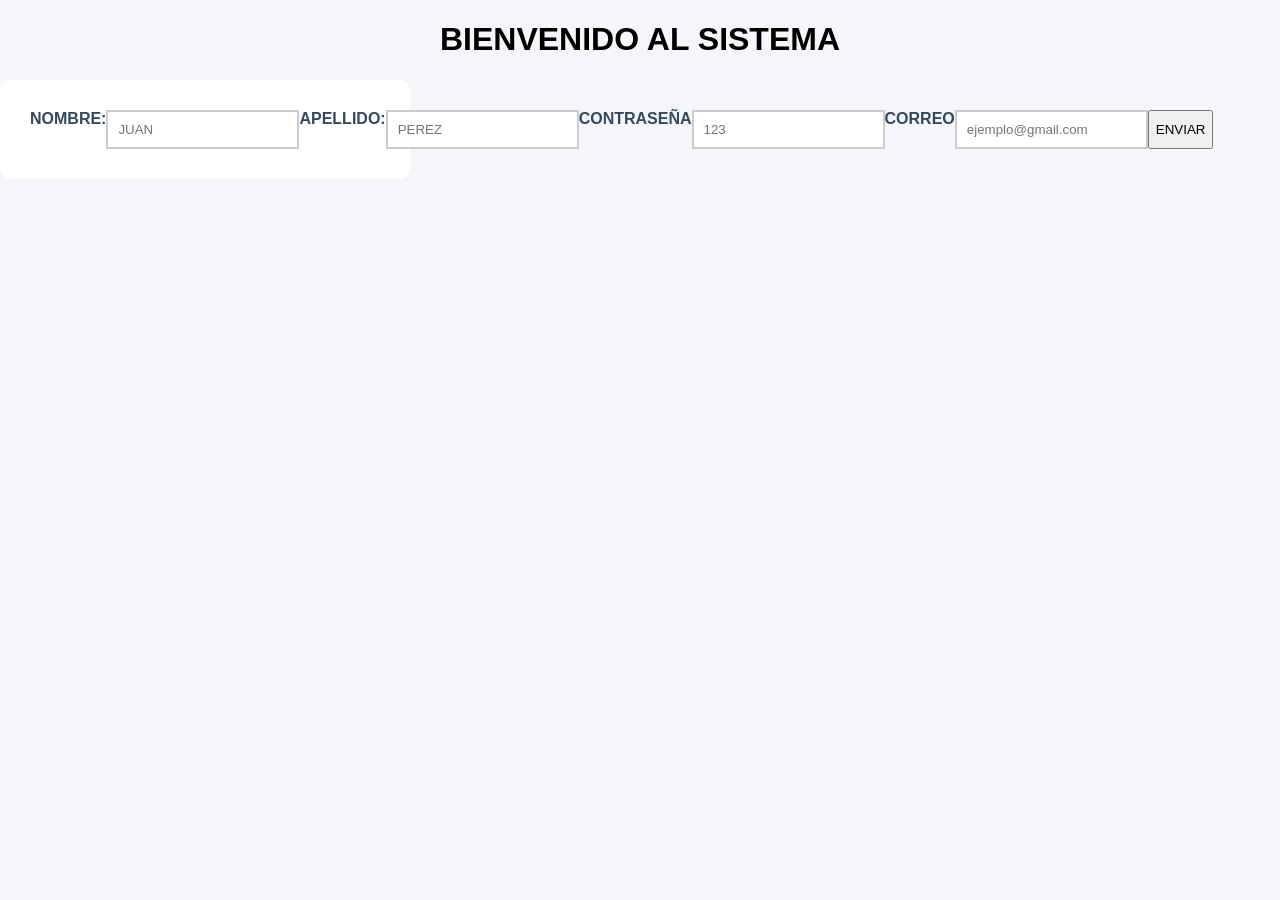
==== index.html @ 18d2abb8 "Index incompleto falta estilo" ====
<!DOCTYPE html>
<html lang="en">
  <head>
    <meta charset="UTF-8" />
    <meta name="viewport" content="width=device-width, initial-scale=1.0" />
    <title>INICIO DE SESIÓN</title>
    <link rel="stylesheet" href="styles/style.css" />
  </head>
  <body>
    <h1>BIENVENIDO AL SISTEMA</h1>

    <form action="src/inicio.html">
      <label for="name">NOMBRE:</label>
      <input type="text" placeholder="JUAN" />
      <label for="lastname">APELLIDO:</label>
      <input type="text" placeholder="PEREZ" />
      <label for="password">CONTRASEÑA</label>
      <input type="password" placeholder="123" />
      <label for="email">CORREO</label>
      <input type="email" placeholder="ejemplo@gmail.com" />
      <button type="submit">ENVIAR</button>
    </form>
  </body>
</html>
---- styles/style.css ----
body {
  font-family: Arial, sans-serif;
  background: #f4f6f9;

  text-align: center;
  align-items: center;
  margin: 0;
}

h2 {
  text-align: center;
  margin-bottom: 10px;
  color: #2c3e2c;
}

form {
  background: #ffffff;
  padding: 30px;
  border-radius: 10px;
  box-shadow: 0 4px 10px rgba(0, 0, 0, 0, 1);
  width: 350px;
  display: flex;
}

form label {
  font-weight: bold;
  color: #34495e;
  margin-bottom: 5px;
  display: block;
}

form input {
  padding: 10px;
  border: 2px solid #ccc;
}
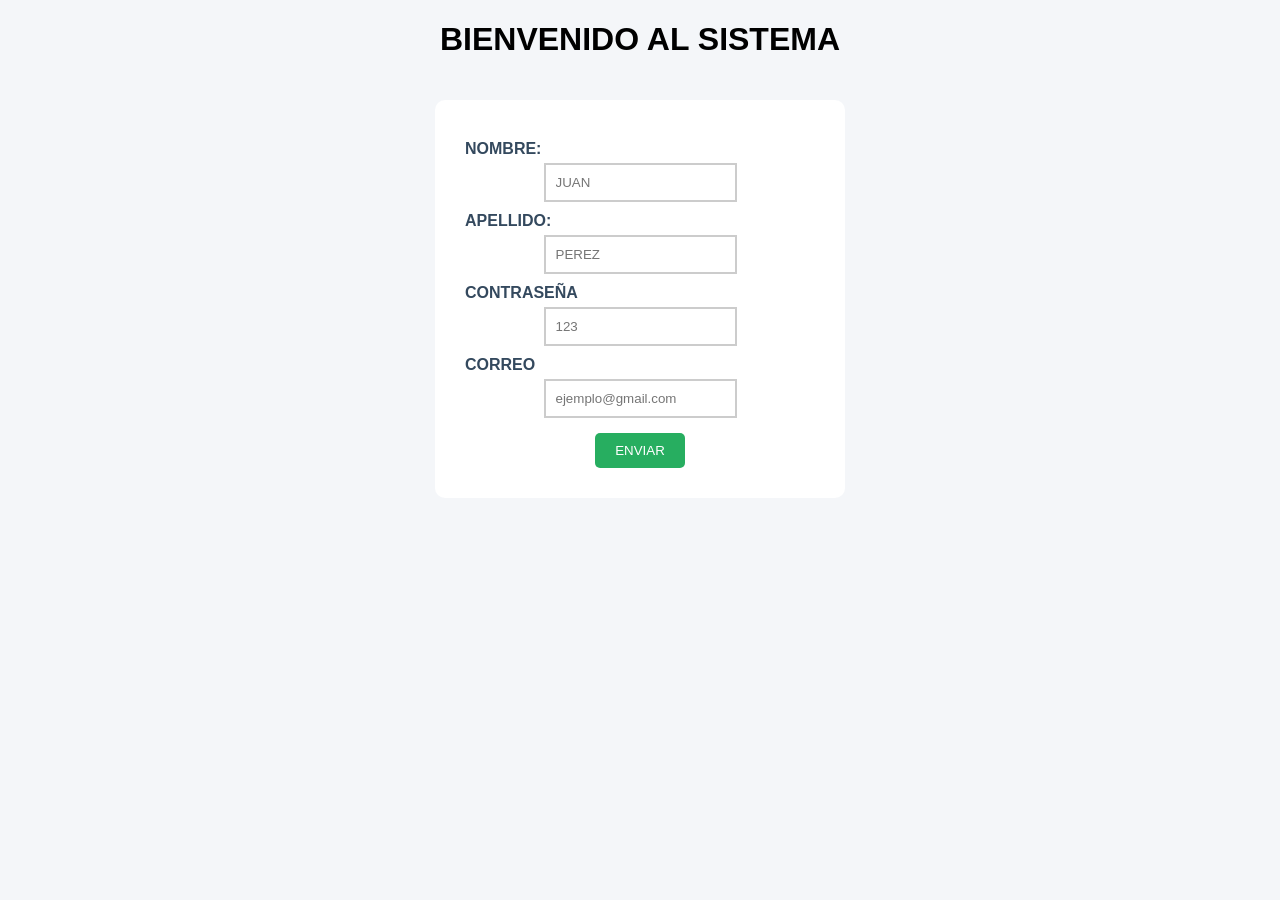
==== commit 33d47363: "Modifique el Login con mejor diseño" ====
--- a/index.html
+++ b/index.html
@@ -18,6 +18,7 @@
       <input type="password" placeholder="123" />
       <label for="email">CORREO</label>
       <input type="email" placeholder="ejemplo@gmail.com" />
+      <br />
       <button type="submit">ENVIAR</button>
     </form>
   </body>
--- a/styles/style.css
+++ b/styles/style.css
@@ -5,6 +5,9 @@
   text-align: center;
   align-items: center;
   margin: 0;
+  display: flex;
+  flex-direction: column;
+  gap: 20px;
 }
 
 h2 {
@@ -19,7 +22,6 @@
   border-radius: 10px;
   box-shadow: 0 4px 10px rgba(0, 0, 0, 0, 1);
   width: 350px;
-  display: flex;
 }
 
 form label {
@@ -27,9 +29,30 @@
   color: #34495e;
   margin-bottom: 5px;
   display: block;
+  text-align: left;
+  margin-top: 10px;
 }
 
 form input {
   padding: 10px;
   border: 2px solid #ccc;
 }
+
+form input:focus {
+  border-color: #2980b9;
+  outline: none;
+}
+
+form button {
+  background: #27ae60;
+  color: white;
+  border: none;
+  padding: 10px 20px;
+  border-radius: 5px;
+  cursor: pointer;
+  margin-top: 15px;
+}
+
+form button:hover {
+  background: #2ecc71;
+}
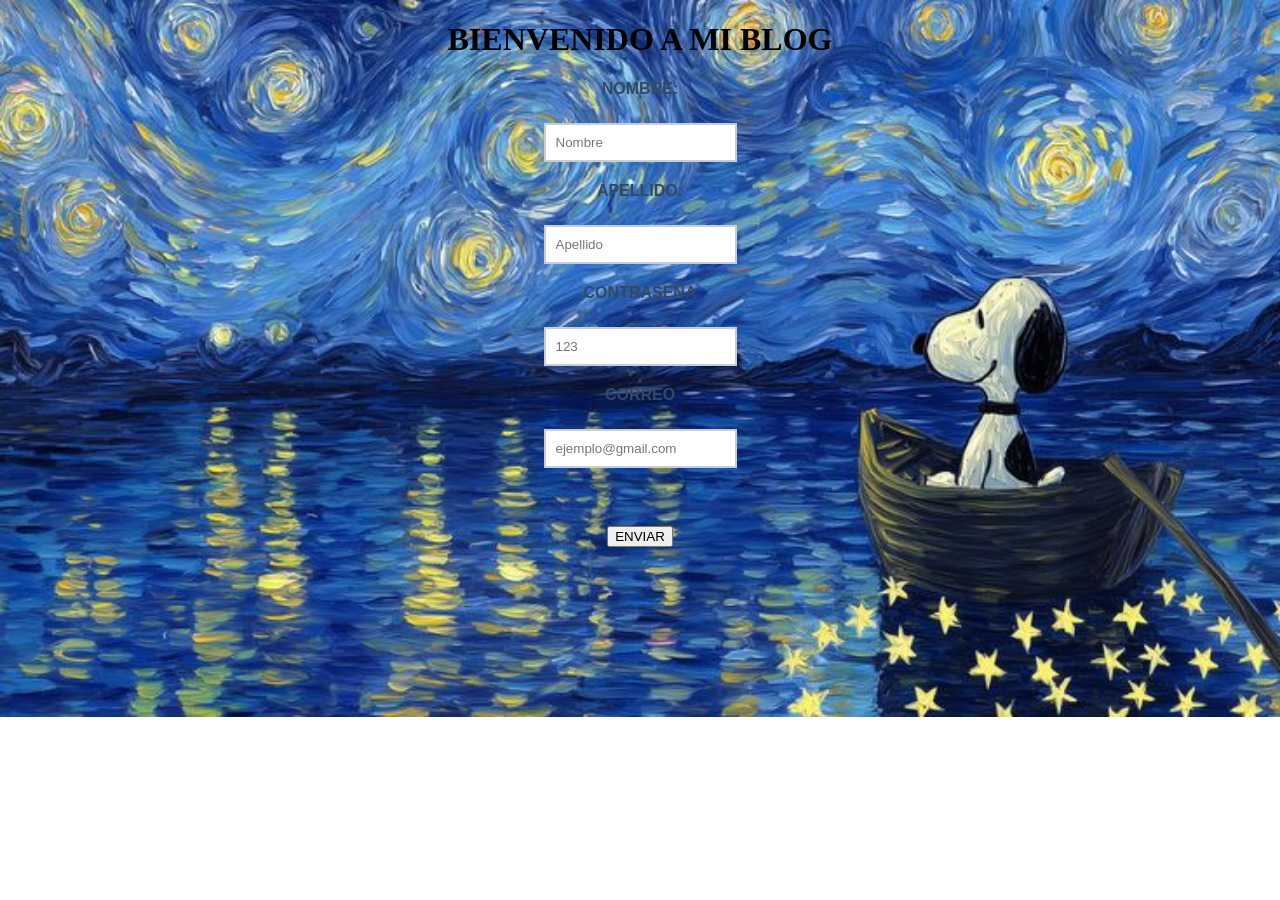
==== commit 164add76: "Termine el ejercicio" ====
--- a/index.html
+++ b/index.html
@@ -7,13 +7,13 @@
     <link rel="stylesheet" href="styles/style.css" />
   </head>
   <body>
-    <h1>BIENVENIDO AL SISTEMA</h1>
+    <h1 style="Font-family:Broadway">BIENVENIDO A MI BLOG</h1>
 
     <form action="src/inicio.html">
       <label for="name">NOMBRE:</label>
-      <input type="text" placeholder="JUAN" />
+      <input type="text" placeholder="Nombre" />
       <label for="lastname">APELLIDO:</label>
-      <input type="text" placeholder="PEREZ" />
+      <input type="text" placeholder="Apellido" />
       <label for="password">CONTRASEÑA</label>
       <input type="password" placeholder="123" />
       <label for="email">CORREO</label>
@@ -22,4 +22,4 @@
       <button type="submit">ENVIAR</button>
     </form>
   </body>
-</html>
+</html>
--- a/styles/style.css
+++ b/styles/style.css
@@ -1,13 +1,13 @@
 body {
   font-family: Arial, sans-serif;
-  background: #f4f6f9;
+  background-image:url(/img/fondo.jpg);
+  background-size:cover;
+ 
+  background-repeat: no-repeat;
 
   text-align: center;
   align-items: center;
   margin: 0;
-  display: flex;
-  flex-direction: column;
-  gap: 20px;
 }
 
 h2 {
@@ -17,11 +17,15 @@
 }
 
 form {
-  background: #ffffff;
-  padding: 30px;
-  border-radius: 10px;
-  box-shadow: 0 4px 10px rgba(0, 0, 0, 0, 1);
-  width: 350px;
+
+
+ 
+  display: flex;
+  flex-direction: column;
+  align-items: center;
+  justify-content: center;
+  gap:20px;
+  
 }
 
 form label {
@@ -29,30 +33,9 @@
   color: #34495e;
   margin-bottom: 5px;
   display: block;
-  text-align: left;
-  margin-top: 10px;
 }
 
 form input {
   padding: 10px;
   border: 2px solid #ccc;
 }
-
-form input:focus {
-  border-color: #2980b9;
-  outline: none;
-}
-
-form button {
-  background: #27ae60;
-  color: white;
-  border: none;
-  padding: 10px 20px;
-  border-radius: 5px;
-  cursor: pointer;
-  margin-top: 15px;
-}
-
-form button:hover {
-  background: #2ecc71;
-}
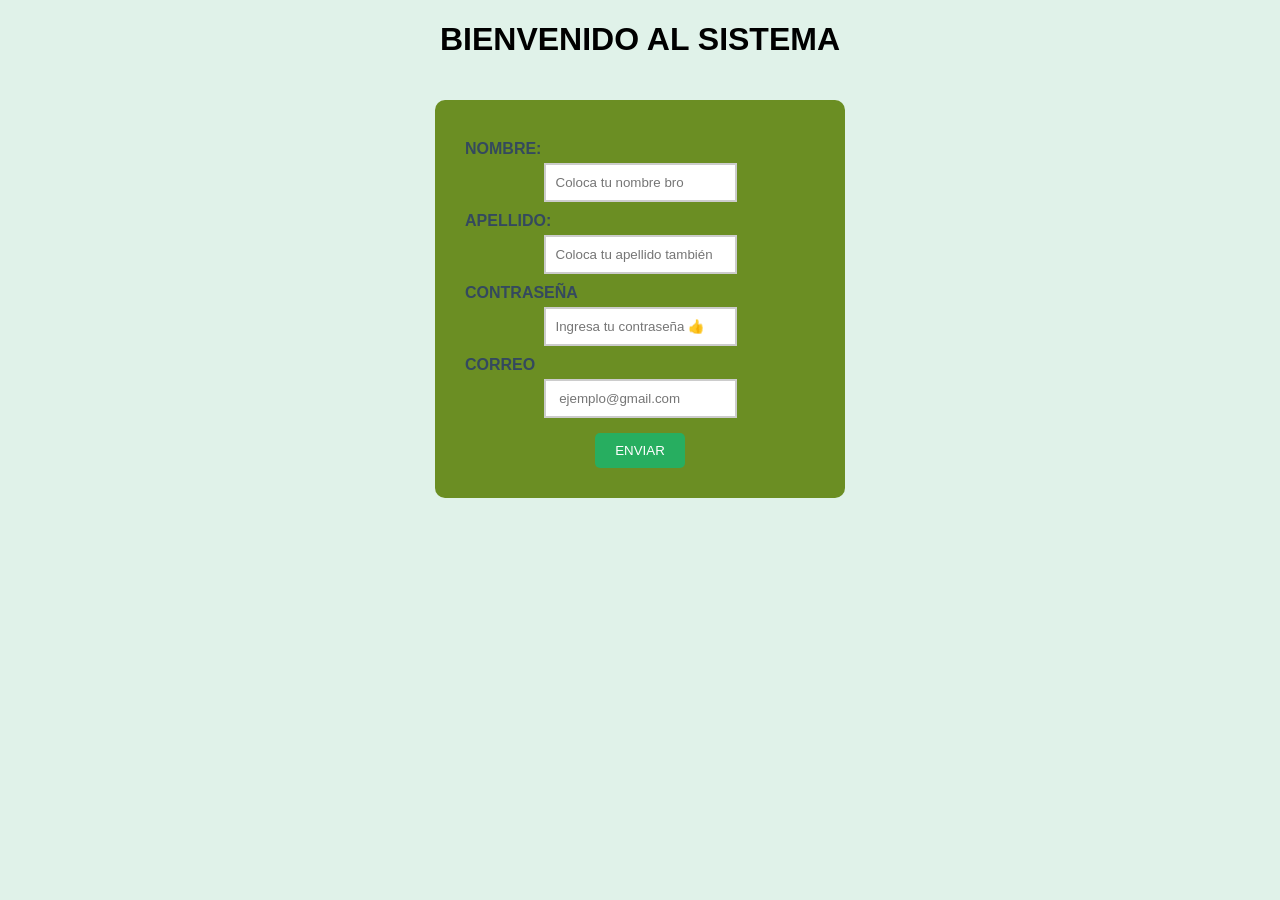
==== commit 3381aa0e: "Terminé el ejercicio" ====
--- a/index.html
+++ b/index.html
@@ -4,20 +4,20 @@
     <meta charset="UTF-8" />
     <meta name="viewport" content="width=device-width, initial-scale=1.0" />
     <title>INICIO DE SESIÓN</title>
-    <link rel="stylesheet" href="styles/style.css" />
+    <link rel="stylesheet" href="styles/styles.css" />
   </head>
   <body>
-    <h1 style="Font-family:Broadway">BIENVENIDO A MI BLOG</h1>
+    <h1>BIENVENIDO AL SISTEMA</h1>
 
     <form action="src/inicio.html">
       <label for="name">NOMBRE:</label>
-      <input type="text" placeholder="Nombre" />
+      <input type="text" placeholder="Coloca tu nombre bro" />
       <label for="lastname">APELLIDO:</label>
-      <input type="text" placeholder="Apellido" />
+      <input type="text" placeholder="Coloca tu apellido también" />
       <label for="password">CONTRASEÑA</label>
-      <input type="password" placeholder="123" />
+      <input type="password" placeholder="Ingresa tu contraseña 👍" />
       <label for="email">CORREO</label>
-      <input type="email" placeholder="ejemplo@gmail.com" />
+      <input type="email" placeholder=" ejemplo@gmail.com" />
       <br />
       <button type="submit">ENVIAR</button>
     </form>
--- a/styles/styles.css
+++ b/styles/styles.css
@@ -0,0 +1,63 @@
+body {
+  font-family: Arial, sans-serif;
+  background: #E0F2E9;
+
+  text-align: center;
+  align-items: center;
+  margin: 0;
+  display: flex;
+  flex-direction: column;
+  gap: 20px;
+}
+
+h2 {
+  text-align: center;
+  margin-bottom: 10px;
+  color: #2c3e2c;
+}
+
+form {
+  background: #6B8E23;
+  padding: 30px;
+  border-radius: 10px;
+  box-shadow: 0 4px 10px rgba(0, 0, 0, 0, 1);
+  width: 350px;
+}
+
+form label {
+  font-weight: bold;
+  color: #34495e;
+  margin-bottom: 5px;
+  display: block;
+  text-align: left;
+  margin-top: 10px;
+}
+
+form input {
+  padding: 10px;
+  border: 2px solid #ccc;
+}
+
+form input:focus {
+  border-color: #2980b9;
+  outline: none;
+}
+
+form button {
+  background: #27ae60;
+  color: white;
+  border: none;
+  padding: 10px 20px;
+  border-radius: 5px;
+  cursor: pointer;
+  margin-top: 15px;
+}
+
+button{
+    transition: background-color 0.3s ease;
+}
+
+form button:hover {
+  background: #2ecc71;
+  transition: transform 0.5s ease, box-shadow 0.5s ease;
+}
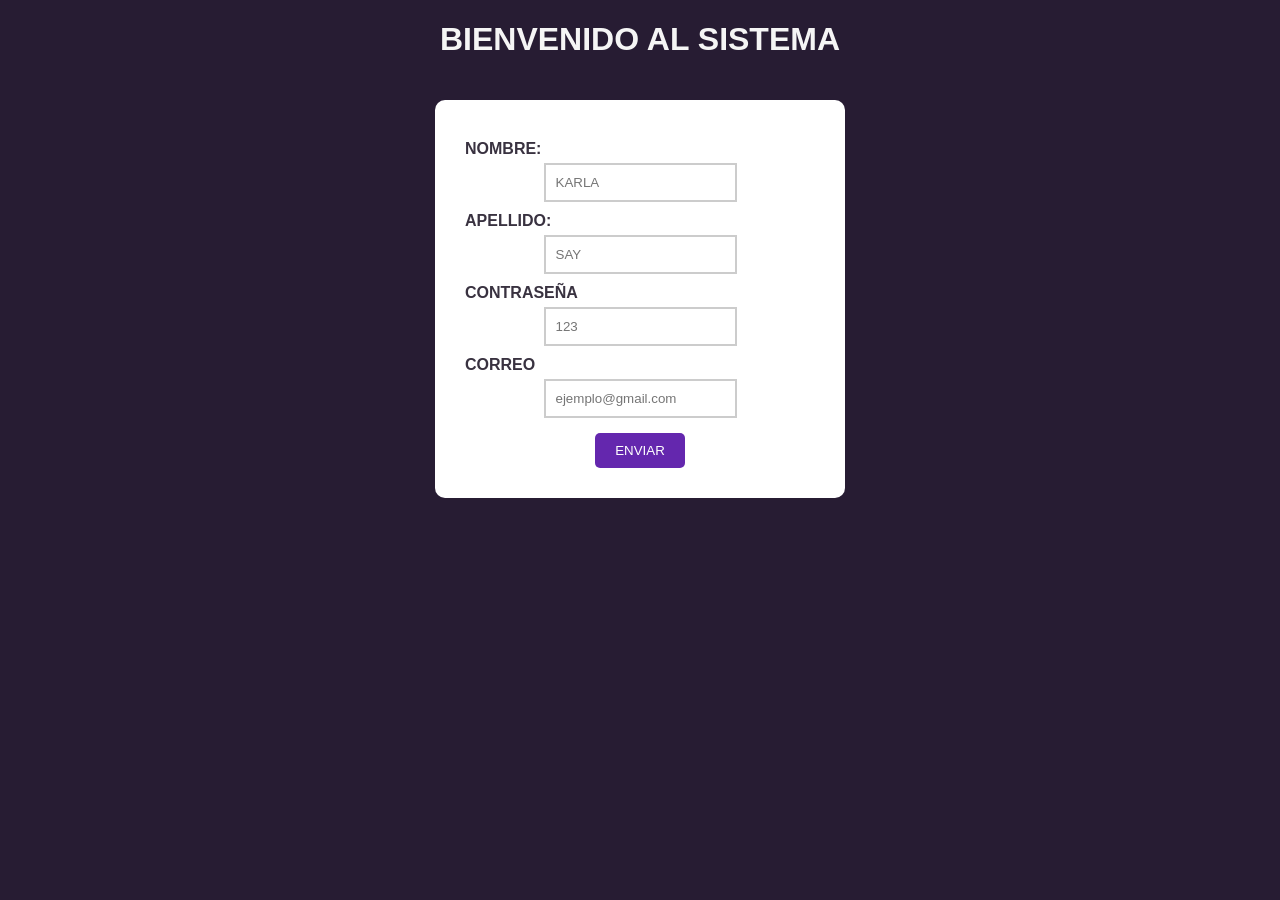
==== commit 9be266b4: "Terminé el ejercicio" ====
--- a/index.html
+++ b/index.html
@@ -4,22 +4,22 @@
     <meta charset="UTF-8" />
     <meta name="viewport" content="width=device-width, initial-scale=1.0" />
     <title>INICIO DE SESIÓN</title>
-    <link rel="stylesheet" href="styles/styles.css" />
+    <link rel="stylesheet" href="styles/style.css" />
   </head>
   <body>
     <h1>BIENVENIDO AL SISTEMA</h1>
 
     <form action="src/inicio.html">
       <label for="name">NOMBRE:</label>
-      <input type="text" placeholder="Coloca tu nombre bro" />
+      <input type="text" placeholder="KARLA" />
       <label for="lastname">APELLIDO:</label>
-      <input type="text" placeholder="Coloca tu apellido también" />
+      <input type="text" placeholder="SAY" />
       <label for="password">CONTRASEÑA</label>
-      <input type="password" placeholder="Ingresa tu contraseña 👍" />
+      <input type="password" placeholder="123" />
       <label for="email">CORREO</label>
-      <input type="email" placeholder=" ejemplo@gmail.com" />
+      <input type="email" placeholder="ejemplo@gmail.com" />
       <br />
       <button type="submit">ENVIAR</button>
     </form>
   </body>
-</html>+</html>
--- a/styles/style.css
+++ b/styles/style.css
@@ -0,0 +1,58 @@
+body {
+  font-family:Verdana, Geneva, Tahoma, sans-serif;
+  color: whitesmoke;
+  background: #271c33;
+  text-align: center;
+  align-items: center;
+  margin: 0;
+  display: flex;
+  flex-direction: column;
+  gap: 20px;
+}
+
+h2 {
+  text-align: center;
+  margin-bottom: 10px;
+  color: #2c3e2c;
+}
+
+form {
+  background: #ffffff;
+  padding: 30px;
+  border-radius: 10px;
+  box-shadow: 0 4px 10px rgba(0, 0, 0, 0, 1);
+  width: 350px;
+}
+
+form label {
+  font-weight: bold;
+  color: #393240;
+  margin-bottom: 5px;
+  display: block;
+  text-align: left;
+  margin-top: 10px;
+}
+
+form input {
+  padding: 10px;
+  border: 2px solid #ccc;
+}
+
+form input:focus {
+  border-color: #2980b9;
+  outline: none;
+}
+
+form button {
+  background: #6427ae;
+  color: white;
+  border: none;
+  padding: 10px 20px;
+  border-radius: 5px;
+  cursor: pointer;
+  margin-top: 15px;
+}
+
+form button:hover {
+  background: #795894;
+}
